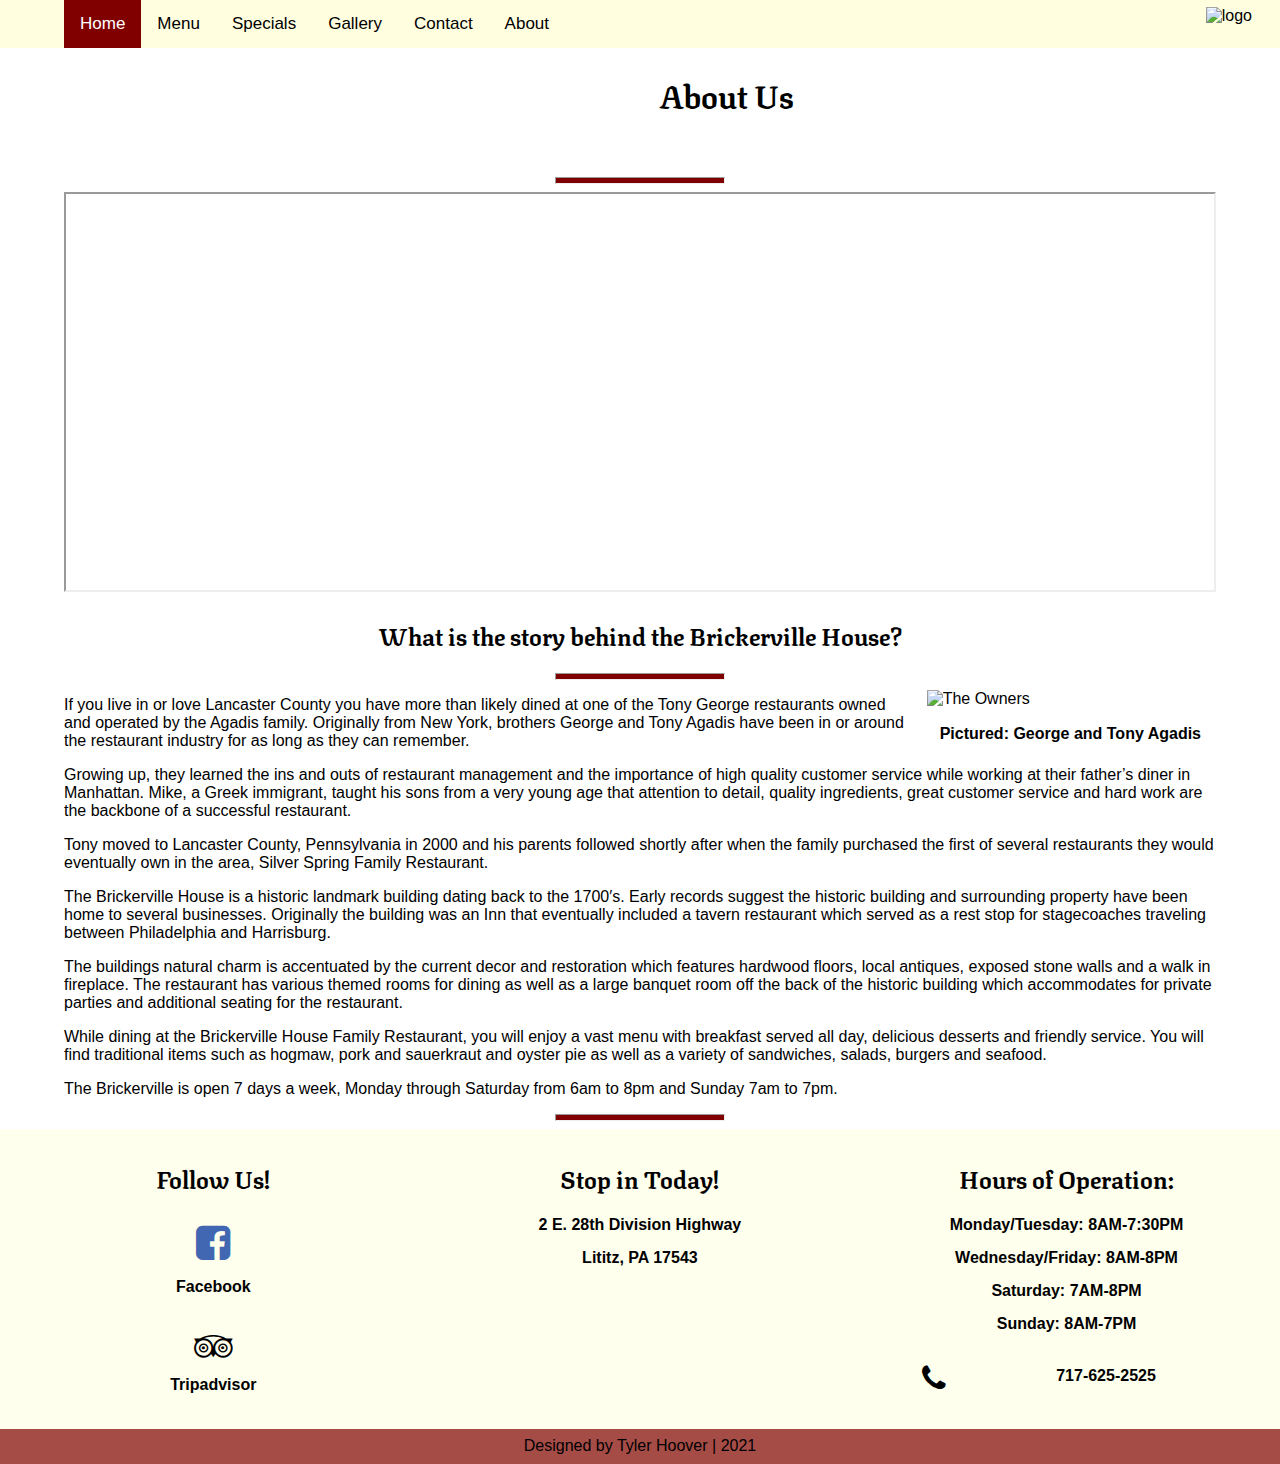
==== about.html @ fa4e2028 "Add files via upload" ====
<!DOCTYPE html>
<html lang="en">

<head>
	<title>About</title>
	<meta charset="utf-8">
	<link href="https://fonts.googleapis.com/css2?family=Texturina" rel="stylesheet">
	<meta name="viewport" content="width=device-width, initial-scale=1">
	<link rel="stylesheet" href="https://cdnjs.cloudflare.com/ajax/libs/font-awesome/4.7.0/css/font-awesome.min.css">
	<link href="style.css" rel="stylesheet" type="text/css">
</head>

<body>

	<div class="topnav" id="myTopnav">
		<div class="wrapper">
			<a href="index.html" class="active">Home</a>
			<a href="menu.html">Menu</a>
			<a href="specials.html">Specials</a>
			<a href="gallery.html">Gallery</a>
			<a href="contact.html">Contact</a>
			<a href="about.html">About</a>
			<a href="javascript:void(0);" class="icon" onclick="myFunction()">
				<i class="fa fa-bars"></i></a>
		</div>
	</div>



	<div class="title_div">
		<img id="logo" src="Images/Logo/logo.png" alt="logo">
		<h1 class="menu_title">About Us</h1>
	</div>
	<hr class="accent">

	<div class="wrapper">
		<div style="text-align: center;">
			<iframe id="youtube" src="https://www.youtube.com/embed/d83pwkGJLyg">
			</iframe>
		</div>

		<h2>What is the story behind the Brickerville House?</h2>
		<hr class="accent">

		<div id="owner_img_container">
			<img src="images/Owners/TonyGeorge.jpg" id="owner_img" alt="The Owners">
			<h4 style="text-align: center;">Pictured: George and Tony Agadis</h4>
		</div>

		<p>If you live in or love Lancaster County you have more than likely dined at one of the Tony George restaurants
			owned and operated by the Agadis family. Originally from New York, brothers George and Tony Agadis have been
			in or around the restaurant industry for as long as they can remember.
		</p>

		<p>
			Growing up, they learned the ins and outs of restaurant management and the importance of high quality
			customer service while working at their father’s diner in Manhattan. Mike, a Greek immigrant, taught his
			sons from a very young age that attention to detail, quality ingredients, great customer service and hard
			work are the backbone of a successful restaurant.
		</p>
		<p>
			Tony moved to Lancaster County, Pennsylvania in 2000 and his parents followed shortly after when the family
			purchased the first of several restaurants they would eventually own in the area, Silver Spring Family
			Restaurant.
		</p>
		<p>
			The Brickerville House is a historic landmark building dating back to the 1700′s. Early records suggest the
			historic building and surrounding property have been home to several businesses. Originally the building was
			an Inn that eventually included a tavern restaurant which served as a rest stop for stagecoaches traveling
			between Philadelphia and Harrisburg.
		</p>
		<p>
			The buildings natural charm is accentuated by the current decor and restoration which features hardwood
			floors, local antiques, exposed stone walls and a walk in fireplace. The restaurant has various themed rooms
			for dining as well as a large banquet room off the back of the historic building which accommodates for
			private parties and additional seating for the restaurant.
		</p>
		<p>
			While dining at the Brickerville House Family Restaurant, you will enjoy a vast menu with breakfast served
			all day, delicious desserts and friendly service. You will find traditional items such as hogmaw, pork and
			sauerkraut and oyster pie as well as a variety of sandwiches, salads, burgers and seafood.
		</p>
		<p>
			The Brickerville is open 7 days a week, Monday through Saturday from 6am to 8pm and Sunday 7am to 7pm.
		</p>

	</div>
	<hr class="accent">

	<!-- Footer -->
	<footer>
		<div class="row">
			<div class="columnfooter">
				<h2>Follow Us!</h2>
				<div class="box" style="text-align: center;">
					<div><a href="https://www.facebook.com/BrickervilleHouse/"><i class="fa fa-facebook-square"
								aria-hidden="true" style="color: #4267B2; font-size: 40px; margin-top: 7px;"></i></a>

					</div>
					<div class="text">
						<h4><a href="https://www.facebook.com/BrickervilleHouse/">Facebook</a></h4>
					</div>
				</div>

				<div class="box" style="text-align: center;">
					<div><a
							href="https://www.tripadvisor.com/Restaurant_Review-g53046-d410540-Reviews-Brickerville_House-Lititz_Lancaster_County_Pennsylvania.html"><i
								class="fa fa-tripadvisor" aria-hidden="true"
								style="color: black; font-size: 30px; margin-top: 20px;"></i></a></div>
					<div class="text">
						<h4><a
								href="https://www.tripadvisor.com/Restaurant_Review-g53046-d410540-Reviews-Brickerville_House-Lititz_Lancaster_County_Pennsylvania.html">Tripadvisor</a>
						</h4>
					</div>
				</div>

			</div>
			<hr class="footer_accent">
			<div class="columnfooter">
				<h2>Stop in Today!</h2>
				<h4>2 E. 28th Division Highway</h4>
				<h4>Lititz, PA 17543</h4>
				<div style="text-align: center;">
					<iframe
						src="https://www.google.com/maps/embed?pb=!1m18!1m12!1m3!1d945.7533210719788!2d-76.3025017159394!3d40.225663301419736!2m3!1f0!2f0!3f0!3m2!1i1024!2i768!4f13.1!3m3!1m2!1s0x89c61a26f1a6f6b5%3A0xcf5e3920417e4520!2sBrickerville%20House%20Family%20Restaurant!5e0!3m2!1sen!2sus!4v1620605902449!5m2!1sen!2sus"
						class="footer_map" style="border:0; padding-bottom: 10px;" allowfullscreen=""
						loading="lazy"></iframe>
				</div>
				<hr class="footer_accent">
			</div>
			<div class="columnfooter">
				<h2>Hours of Operation:</h2>
				<h4>Monday/Tuesday: 8AM-7:30PM</h4>
				<h4>Wednesday/Friday: 8AM-8PM</h4>
				<h4>Saturday: 7AM-8PM</h4>
				<h4>Sunday: 8AM-7PM</h4>
				<div style="text-align: center;">
					<div style="max-width: 400px; margin: 0 auto; padding-left: 55px;"><i class="fa fa-phone"
							aria-hidden="true" style="color: black; font-size: 30px; float: left;"></i>
						<p style="margin-right: 0px; margin-top: 30px; font-weight: 700; padding-top: 4px;">717-625-2525
						</p>
					</div>
				</div>
			</div>
			<hr class="footer_accent">
		</div>
		<div style="background: rgba(128,0,0,0.7); height: 35px;">
			<p style="text-align: center; padding-top: 8px;">Designed by Tyler Hoover | 2021</p>
		</div>
	</footer>
	<!-- Footer -->




	<!-- Java for responsive nav -->
	<script>
		function myFunction() {
			var x = document.getElementById("myTopnav");
			if (x.className === "topnav") {
				x.className += " responsive";
			} else {
				x.className = "topnav";
			}
		}
	</script>


	<!--Java for slideshow-->
	<script>

		var slideIndex = 1;
		showSlides(slideIndex);

		// Next/previous controls
		function plusSlides(n) {
			showSlides(slideIndex += n);
		}

		// Thumbnail image controls
		function currentSlide(n) {
			showSlides(slideIndex = n);
		}

		function showSlides(n) {
			var i;
			var slides = document.getElementsByClassName("mySlides");
			var dots = document.getElementsByClassName("dot");
			if (n > slides.length) { slideIndex = 1 }
			if (n < 1) { slideIndex = slides.length }
			for (i = 0; i < slides.length; i++) {
				slides[i].style.display = "none";
			}
			for (i = 0; i < dots.length; i++) {
				dots[i].className = dots[i].className.replace(" active", "");
			}
			slides[slideIndex - 1].style.display = "block";
			dots[slideIndex - 1].className += " active";
		}
	</script>


</body>

</html>
---- style.css ----
@charset "utf-8";
/* CSS Document */

/*My random stuff */

.title {
	margin-left: 100px;
}

.sideshow_pic{
	width: 100%;
}

.index_img:hover {
 	box-shadow: 0 0 2px 1px grey;
}

.menu_title {
	margin-left: 250px;
}


.title_div {
	min-height: 100px;
}

#youtube {
	width: 100%;
	height: 400px;
}

.footer_map {
	width: 82%;
	height: 130px; 
}

.contact_map {
	width: 100%;
	height: 600px;
}
#about {
	
	background-color: rgba(128,0,0,0.80);
	width: 100%;
	text-align: center;
	margin-bottom: 30px;
	margin-top: 20px;
	padding: 2px;
}

.footer_accent {
	text-align: center;
	height: 2px; 
	background: black;
	width: 170px;
}

.accent {
	text-align: center;
	height: 7px; 
	background: maroon;
	width: 170px;
}

#logo {
	height: 150px;
	float: right;
	padding: 3px;
	margin-top: -65px;
	margin-right: 25px;
}

h1 {
	text-align: center;
	font-family: Texturina;
}

h2, h3, h4 {
	text-align: center;
}

h2 {
	font-family: Texturina;
}

h2 a {
color: black;
text-decoration: none;
font-style: normal;

}

h2 a:hover {
color: rgb(0,0,75);
text-decoration: none;
font-style: italic;


}


h4 {
	margin: 15px;
}

.wrapper {
	width: 90%;
	margin: 0 auto;
}

#map {
	
	height: 700px;
	width: 100%;
}

footer{
	
	background-color: rgb(255,255,237);
}

li {
	list-style-type: none;
}

h4 a {
color: black;
text-decoration: none;

}

.menu_pic {
	width: 100%;
}

.menu_name {
	font-family: Texturina;
	font-size: 25px;
	text-align: left;
	margin-left: 70px;
}

.specials_menu_name {
	font-family: Texturina;
	font-size: 25px;
	text-align: left;
	margin-left: 70px;
}

.specials_menu_tar {
	font-family: Texturina;
	font-size: 25px;
	text-align: left;
	margin-left: 70px;
}

h3 a {
	color: black;
	text-decoration: none;
}

h3 a:hover {
	color: darkslategray;
	text-decoration: underline;
	
}
h4 a:hover{
	color: darkslategray;
}


#owner_img {
	padding: 2px;
	width: 332px;
	height: 366px;;
}

#p2 {
	text-align: justify;
	text-indent: 20px;
	margin-right: 2%;
	margin-left: 2%;
	}

#owner_img_container {
	float: right;
	padding-left: 15px;
}

@media screen and (min-width: 800px){
	.footer_accent {
	background: maroon;
	height: 4px;
	width: 50%;
	display: none;
}

}


@media screen and (max-width: 1000px){
	
	.specials_menu_name {
	font-family: Texturina;
	font-size: 25px;
	display: none;
}
}

@media screen and (max-width: 1200px){
	
	.specials_menu_tar {
	font-family: Texturina;
	font-size: 25px;
	display: none;
}
}

@media screen and (min-width: 1200px){
	
	.specials_menu_name {
	font-family: Texturina;
	font-size: 25px;
	display: none;
}
}

@media screen and (min-width: 1500px){
	
	#owner_img {
	width: 265.6px;
	height: 292.8px;;
			
	}
}


@media screen and (min-width: 1700px){
	
	#owner_img {
	width: 212.48px;
	height: 234.24px;
			
	}
}


@media screen and (max-width: 800px){
	.wrapper {
		width: 97%;
		margin: 0 auto;
	}
	
	.menu_name {
		margin-left: 40%;
	}
	
	.specials_menu_name {
	font-family: Texturina;
	font-size: 25px;
	display: none;
}
	.title_div {
	min-height: 200px;
	text-align: center;
}
	
	#logo {
	height: 110px;
	float: none;
	padding: 0;
	margin-top: -45px;
	margin-right: 0;
	}
	
	.menu_title {
		margin-left: 0;
		text-align: center;
}

	#owner_img {
	text-align: center;
	width: 100%;
	height: auto;
	}

	#owner_img_container {
	min-width: 100%;
	padding: 0;
		margin: 0 auto;
	float: none;
	}
}
	

/*Slideshow*/

* {box-sizing:border-box}

/* Slideshow container */

.slideshow-container {
  	position: relative;
  	margin: auto;
	margin-top: 25px;
}

/* Hide the images by default */
.mySlides {
  display: none;
}

.mySlides1, .mySlides2 {
	display: none;
}

/* Next & previous buttons */
.prev, .next {
  cursor: pointer;
  position: absolute;
  top: 50%;
  width: auto;
  margin-top: -45px;
  padding: 16px;
  color: white;
  font-weight: bold;
  font-size: 18px;
  transition: 0.6s ease;
  border-radius: 0 3px 3px 0;
  user-select: none;
}

/* Position the "next button" to the right */
.next {
  right: 0;
  border-radius: 3px 0 0 3px;
}

/* On hover, add a black background color with a little bit see-through */
.prev:hover, .next:hover {
  background-color: rgba(0,0,0,0.8);
}

/* Caption text */
.slideshowtext {
  color: black;
  font-size: 20px;
  padding: 8px 12px;
  position: absolute;
  top: 0;
	width: 100%;
  text-align: center;
}

/* Number text (1/3 etc) */
.numbertext {
  color: black;
  font-size: 30px;
  padding: 8px 12px;
  position: absolute;
  top: 0;
	right: 40%;
}

/* The dots/bullets/indicators */
.dot {
  cursor: pointer;
  height: 15px;
  width: 15px;
  margin: 0 2px;
  background-color: #bbb;
  border-radius: 50%;
  display: inline-block;
  transition: background-color 0.6s ease;
}

.active, .dot:hover {
  background-color: #717171;
}

/* Fading animation */
.fade {
  -webkit-animation-name: fade;
  -webkit-animation-duration: 1.5s;
  animation-name: fade;
  animation-duration: 1.5s;
}

@-webkit-keyframes fade {
  from {opacity: .4}
  to {opacity: 1}
}

@keyframes fade {
  from {opacity: .4}
  to {opacity: 1}
}

/*Slideshow*/

body {
  margin: 0;
  font-family: Arial, Helvetica, sans-serif;
}

.topnav {
  overflow: hidden;
  background-color: lightyellow;
}

.topnav a {
  float: left;
  display: block;
  color: black;
  text-align: center;
  padding: 14px 16px;
  text-decoration: none;
  font-size: 17px;
}

.topnav a:hover {
  background-color: #ddd;
  color: black;
}

.topnav a.active {
  background-color: maroon;
  color: white;
}

.topnav .icon {
  display: none;
}

@media screen and (max-width: 800px) {
  .topnav a:not(:first-child) {display: none;}
  .topnav a.icon {
    float: right;
    display: block;
  }
}

@media screen and (max-width: 800px) {
  .topnav.responsive {position: relative;}
  .topnav.responsive .icon {
    position: absolute;
    right: 0;
    top: 0;
  }
  .topnav.responsive a {
    float: none;
    display: block;
    text-align: left;
  }
	.slideshow-container {
	max-width: 100%;
  	position: relative;
  	margin: auto;
}
	
}

/*Contact Page*/
.contact {
	position: relative;
	padding: 50px 100px;
	display: flex;
	justify-content: center;
	align-items: center;
	flex-direction: column;
	background: white;
	background-size: cover;
}

.contact .content {
	max-width: 800px;
	text-align: center;	
}

.contact .content h2 {
	font-size: 36px;
	font-weight: 500;
	color: black;
}

.contact .content p {
	font-weight: 300;
	color: black;
}

.container {
	width: 100%;
	display: flex;
	justify-content: center;
	align-items: center;
	margin-top: 30px;
	
}
.container .contactInfo {
	width: 50%;
	display: flex;
	flex-direction: column;
}

.container .contactInfo .box {
	position: relative;
	padding: 20px 0;
	display: flex;
}
.container .contactInfo .box .icon {
	min-width: 60px;
	height: 60px;
	background: white;
	display: flex;
	justify-content: center;
	align-items: center;
	border-radius: 50%;
	font-size: 22px;
	
}
.container .contactInfo .box .text {
	display: flex;
	margin-Left: 20px;
	font-size: 16px;
	color: black;
	flex-direction: column;
	font-weight: 300;
}

.container .contactInfo .box .text h3 {
	
	font-weight: 700;
	color: darkred;
}

.contactForm {
	width: 40%;
	padding: 40px;
	background: white;
}

.contactForm h2 {
	font-size: 30px;
	color: #333;
	font-weight: 500;
}

.contactForm .inputBox {
	position: relative;
	width: 100%;
	margin-top: 10px;
	
}

.contactForm .inputBox input,
.contactForm .inputBox textarea {
	width: 100%;
	padding: 5px 0;
	font-size: 16px;
	margin: 10px 0;
	border: none;
	border-bottom: 2px solid #333;
	outline: none;
	resize: none;
}

.contactForm .inputBox span {
	position: absolute;
	left: 0;
	padding: 5px 0;
	font-size: 16px;
	margin: 10px 0;
	pointer-events: none;
	transition: 0.5s;
	color: #666;
	
}
.contactForm .inputBox input:focus ~ span,
.contactForm .inputBox input:valid ~ span,
.contactForm .inputBox textarea:focus ~ span,
.contactForm .inputBox textarea:valid ~ span {
	color: #e91e63;
	font-size: 12px;
	transform: translateY(-20px);	
}

.contactForm .inputBox input[type="submit"] {
	width: 100px;
	background: darkred;
	color: black;
	border: none;
	cursor: pointer;
	padding: 10px;
	font-size: 18px;
}

@media (max-width: 800px) {
	.contact{
		padding: 50px;
	}
	.container{
		flex-direction: column;	
	}
	.container .contactInfo {
		margin-bottom: 40px;
	}
	.container .contactInfo,
	.contactForm
	{
		width: 100%;		
	}	
}


/*Contact Page*/


/* Responsive three column layout */


* {
  box-sizing: border-box;
}

/* Create three equal columns that floats next to each other */
.columnfooter {

  	float: left;
 	width: 33.33%;
 	padding: 10px;
	padding-bottom: 0;
	margin-bottom: -16px;
	height: 300px;
}

.columnmenu {

	
  	float: left;
 	width: 33.33%;
 	padding: 2px;
	padding-bottom: 0;
}
/* Clear floats after the columns */
.row:after {
  content: "";
  display: table;
  clear: both;
}

/* Responsive layout - makes the three columns stack on top of each other instead of next to each other */
@media screen and (max-width: 800px) {
  .columnfooter {
    width: 100%;
  }
	.columnmenu {
		width: 100%;
	}
	
}

* {
  box-sizing: border-box;
}

.rowgal {
  display: -ms-flexbox; /* IE10 */
  display: flex;
  -ms-flex-wrap: wrap; /* IE10 */
  flex-wrap: wrap;
  padding: 0 4px;
}

/* Create four equal columns that sits next to each other */
.column {
  -ms-flex: 25%; /* IE10 */
  flex: 25%;
  max-width: 25%;
  padding: 0 4px;
}

.column img {
  margin-top: 8px;
  vertical-align: middle;
  width: 100%;
}

/* Responsive layout - makes a two column-layout instead of four columns */
@media screen and (max-width: 1000px) {
  .column {
    -ms-flex: 50%;
    flex: 50%;
    max-width: 50%;
  }
}

/* Responsive layout - makes the two columns stack on top of each other instead of next to each other */
@media screen and (max-width: 800px) {
  .column {
    -ms-flex: 100%;
    flex: 100%;
    max-width: 100%;
  }
}


/* Responsive two-column layout for home page */

/* Create two equal columns that floats next to each other */
.twocolumn {
  float: left;
  width: 70%;
  padding: 10px;
}

.twocolumn_2 {
  float: left;
  width: 30%;
  padding: 10px;
}



/* Clear floats after the columns */
.tworow:after {
  content: "";
  display: table;
  clear: both;
}

/* Responsive layout - makes the two columns stack on top of each other instead of next to each other */
@media screen and (max-width: 800px) {
  .twocolumn, .twocolumn_2 {
    width: 100%;
  }
}
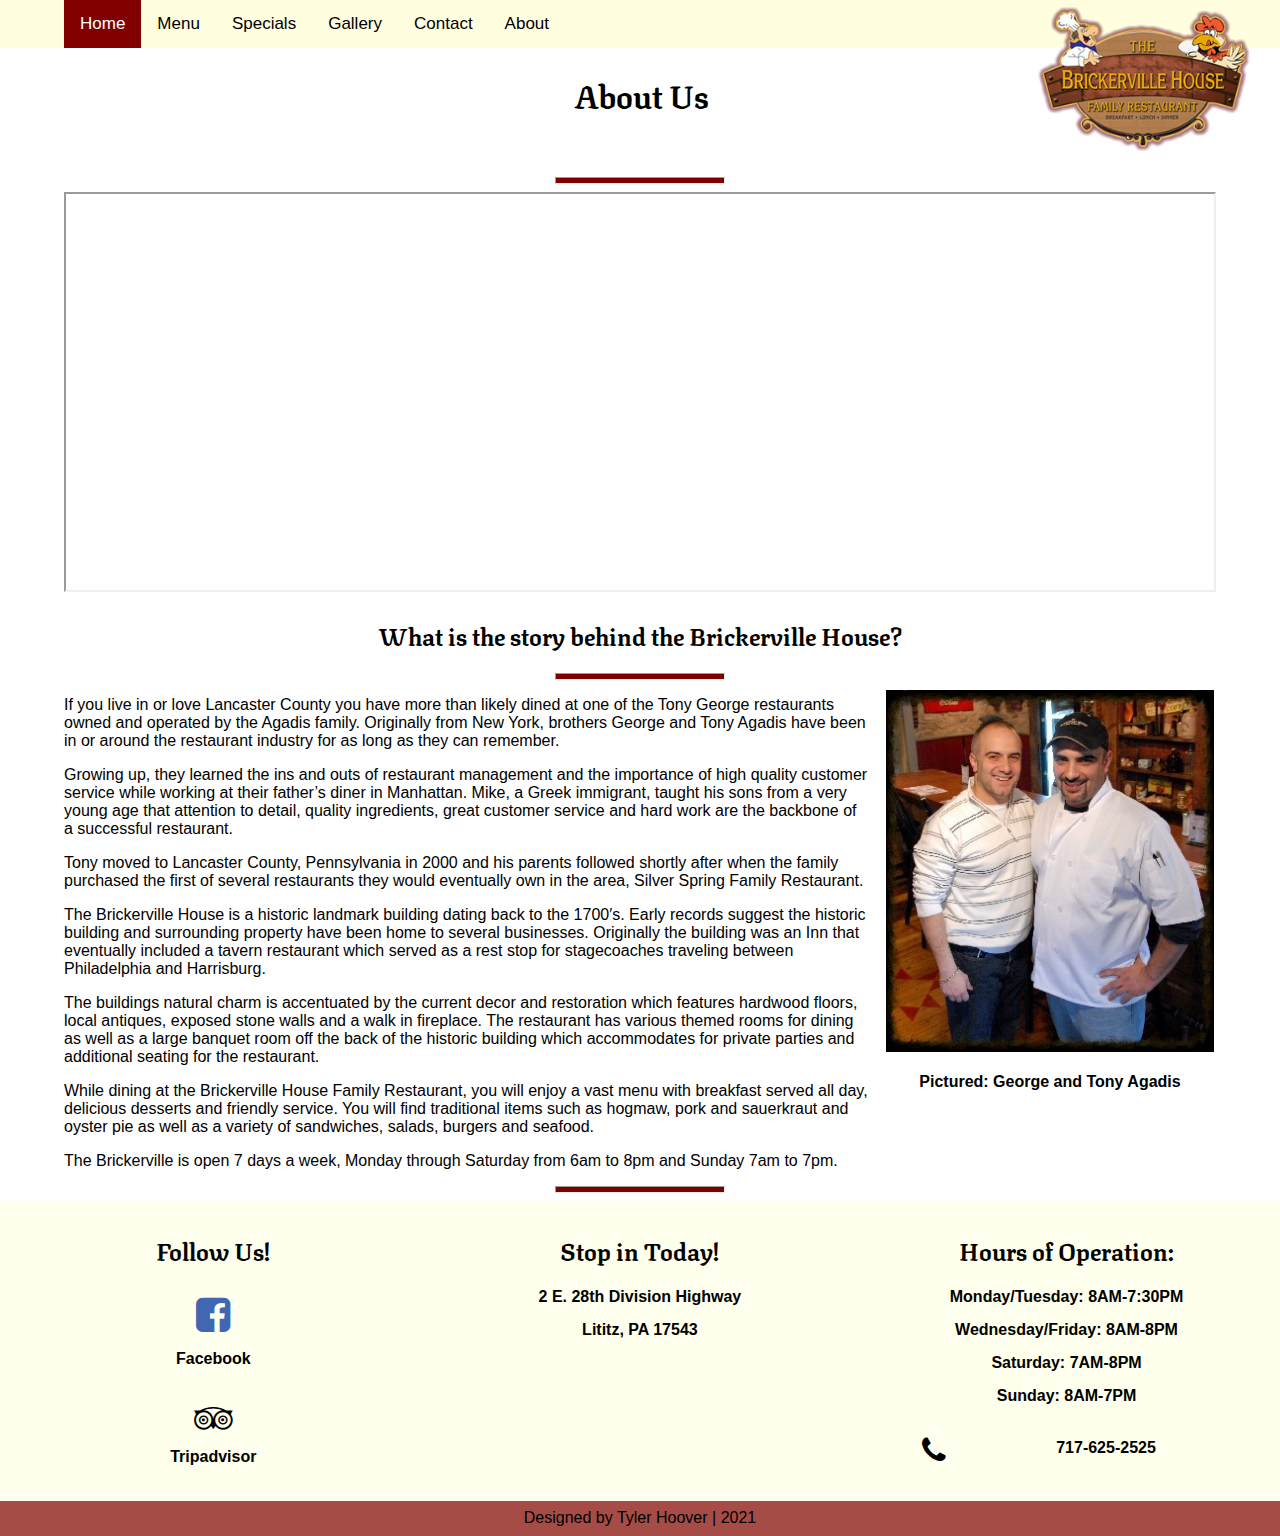
==== commit 36fb9940: "Update about.html" ====
--- a/about.html
+++ b/about.html
@@ -43,7 +43,7 @@
 		<hr class="accent">
 
 		<div id="owner_img_container">
-			<img src="images/Owners/TonyGeorge.jpg" id="owner_img" alt="The Owners">
+			<img src="Images/Owners/tonyGeorge.jpg" id="owner_img" alt="The Owners">
 			<h4 style="text-align: center;">Pictured: George and Tony Agadis</h4>
 		</div>
 
@@ -202,4 +202,4 @@
 
 </body>
 
-</html>+</html>
